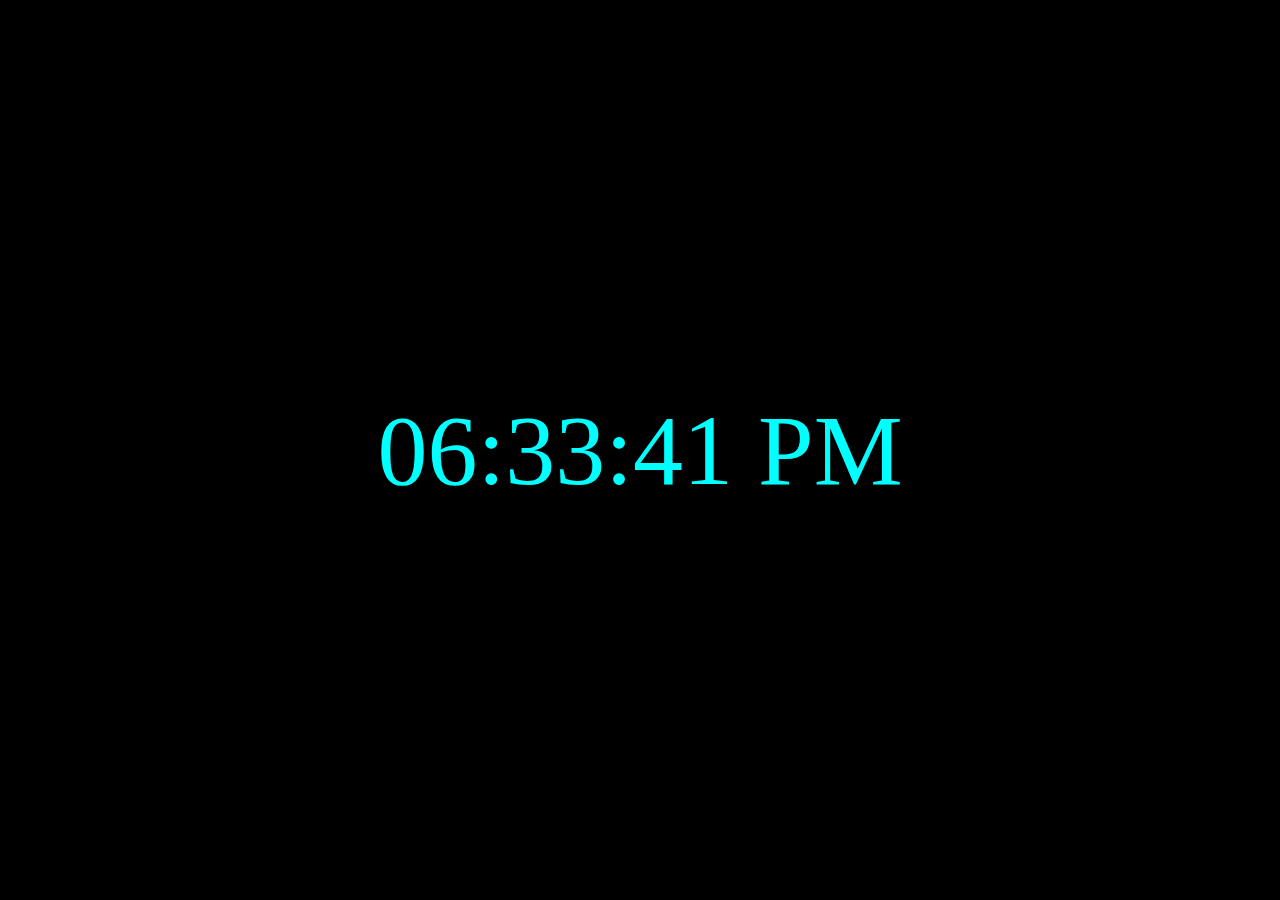
==== app/clock/index.html @ 82a81180 "initial commit" ====
<!DOCTYPE html>
<html lang="en">
<head>
    <meta charset="UTF-8">
    <meta name="viewport" content="width=device-width, initial-scale=1.0">
    <title>Clock</title>

    <style>
        * {
            margin: 0;
            padding: 0;
        }
        body {
            background-color: #000;
        }
        #Clock {
            position: absolute;
            top: 50%;
            left: 50%;
            transform: translate(-50%,-50%);
            text-align: center;
            font-size: 100px;
            color: aqua;
        }
        @media screen and (max-width:576px){
            #Clock {
                font-size: 50px;
            }
        }
    </style>
</head>
<body>
    <div id="Clock"></div>

    <script>
        function clockEngine() {
            var time  = new Date();
            var hour = time.getHours();
            var minute = time.getMinutes();
            var second = time.getSeconds();

            var ma = "AM"

            if (hour > 12) {
                hour -= 12;
                ma = "PM";
            }

            if (hour < 10) {
                hour = "0" + hour;
            }

            if (minute < 10) {
                minute = "0" + minute;
            }

            if (second < 10) {
                second = "0" + second;
            }

            var clock = hour + ":" + minute + ":" + second + " " + ma;
            document.getElementById("Clock").textContent = clock;

            setTimeout(clockEngine,1000);
        }

        clockEngine();
    </script>
</body>
</html>
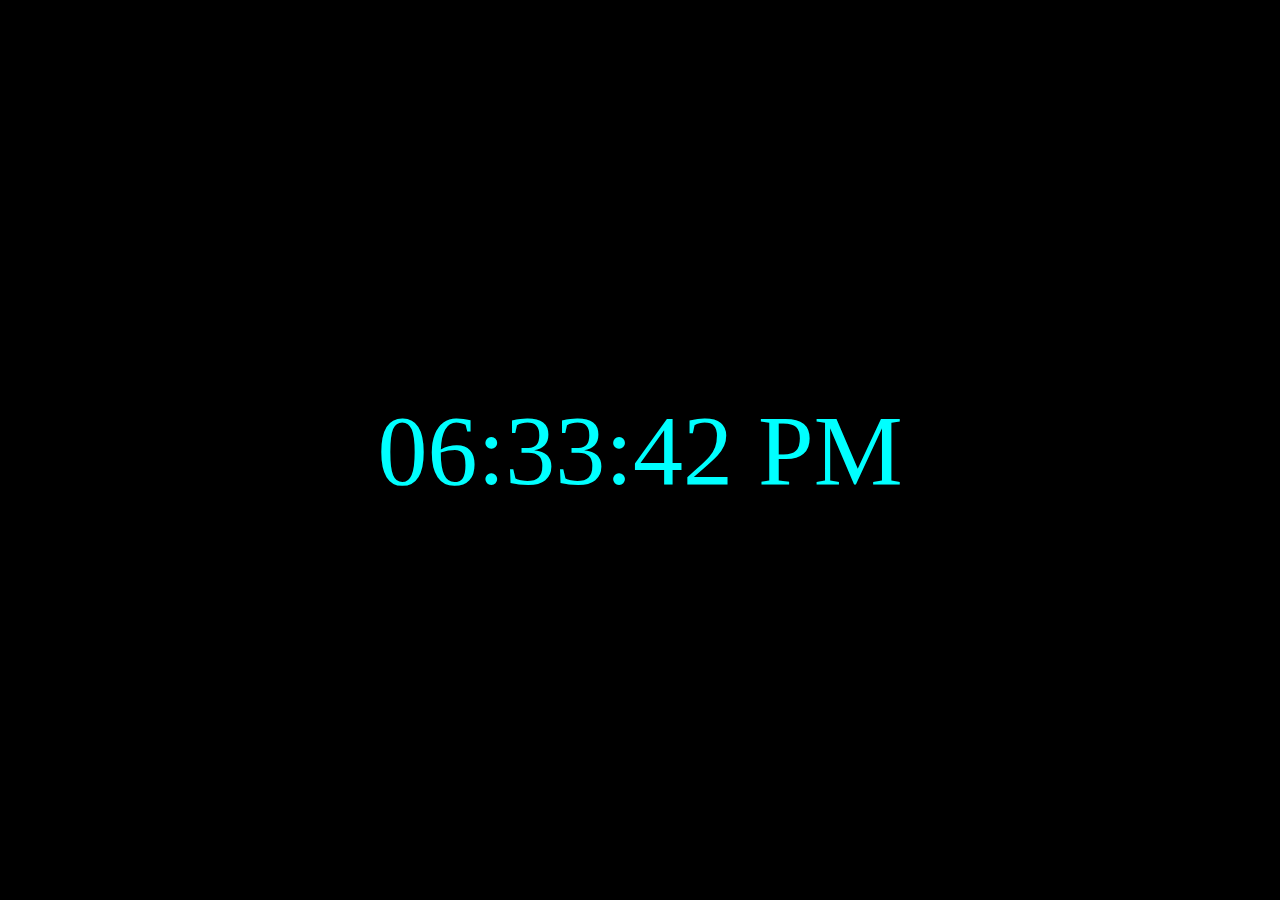
==== commit 08f05f0b: "sync with new changes" ====
--- a/app/clock/index.html
+++ b/app/clock/index.html
@@ -1,70 +1,70 @@
-<!DOCTYPE html>
-<html lang="en">
-<head>
-    <meta charset="UTF-8">
-    <meta name="viewport" content="width=device-width, initial-scale=1.0">
-    <title>Clock</title>
-
-    <style>
-        * {
-            margin: 0;
-            padding: 0;
-        }
-        body {
-            background-color: #000;
-        }
-        #Clock {
-            position: absolute;
-            top: 50%;
-            left: 50%;
-            transform: translate(-50%,-50%);
-            text-align: center;
-            font-size: 100px;
-            color: aqua;
-        }
-        @media screen and (max-width:576px){
-            #Clock {
-                font-size: 50px;
-            }
-        }
-    </style>
-</head>
-<body>
-    <div id="Clock"></div>
-
-    <script>
-        function clockEngine() {
-            var time  = new Date();
-            var hour = time.getHours();
-            var minute = time.getMinutes();
-            var second = time.getSeconds();
-
-            var ma = "AM"
-
-            if (hour > 12) {
-                hour -= 12;
-                ma = "PM";
-            }
-
-            if (hour < 10) {
-                hour = "0" + hour;
-            }
-
-            if (minute < 10) {
-                minute = "0" + minute;
-            }
-
-            if (second < 10) {
-                second = "0" + second;
-            }
-
-            var clock = hour + ":" + minute + ":" + second + " " + ma;
-            document.getElementById("Clock").textContent = clock;
-
-            setTimeout(clockEngine,1000);
-        }
-
-        clockEngine();
-    </script>
-</body>
+<!DOCTYPE html>
+<html lang="en">
+<head>
+    <meta charset="UTF-8">
+    <meta name="viewport" content="width=device-width, initial-scale=1.0">
+    <title>Clock</title>
+
+    <style>
+        * {
+            margin: 0;
+            padding: 0;
+        }
+        body {
+            background-color: #000;
+        }
+        #Clock {
+            position: absolute;
+            top: 50%;
+            left: 50%;
+            transform: translate(-50%,-50%);
+            text-align: center;
+            font-size: 100px;
+            color: aqua;
+        }
+        @media screen and (max-width:576px){
+            #Clock {
+                font-size: 50px;
+            }
+        }
+    </style>
+</head>
+<body>
+    <div id="Clock"></div>
+
+    <script>
+        function clockEngine() {
+            var time  = new Date();
+            var hour = time.getHours();
+            var minute = time.getMinutes();
+            var second = time.getSeconds();
+
+            var ma = "AM"
+
+            if (hour > 12) {
+                hour -= 12;
+                ma = "PM";
+            }
+
+            if (hour < 10) {
+                hour = "0" + hour;
+            }
+
+            if (minute < 10) {
+                minute = "0" + minute;
+            }
+
+            if (second < 10) {
+                second = "0" + second;
+            }
+
+            var clock = hour + ":" + minute + ":" + second + " " + ma;
+            document.getElementById("Clock").textContent = clock;
+
+            setTimeout(clockEngine,1000);
+        }
+
+        clockEngine();
+    </script>
+</body>
 </html>